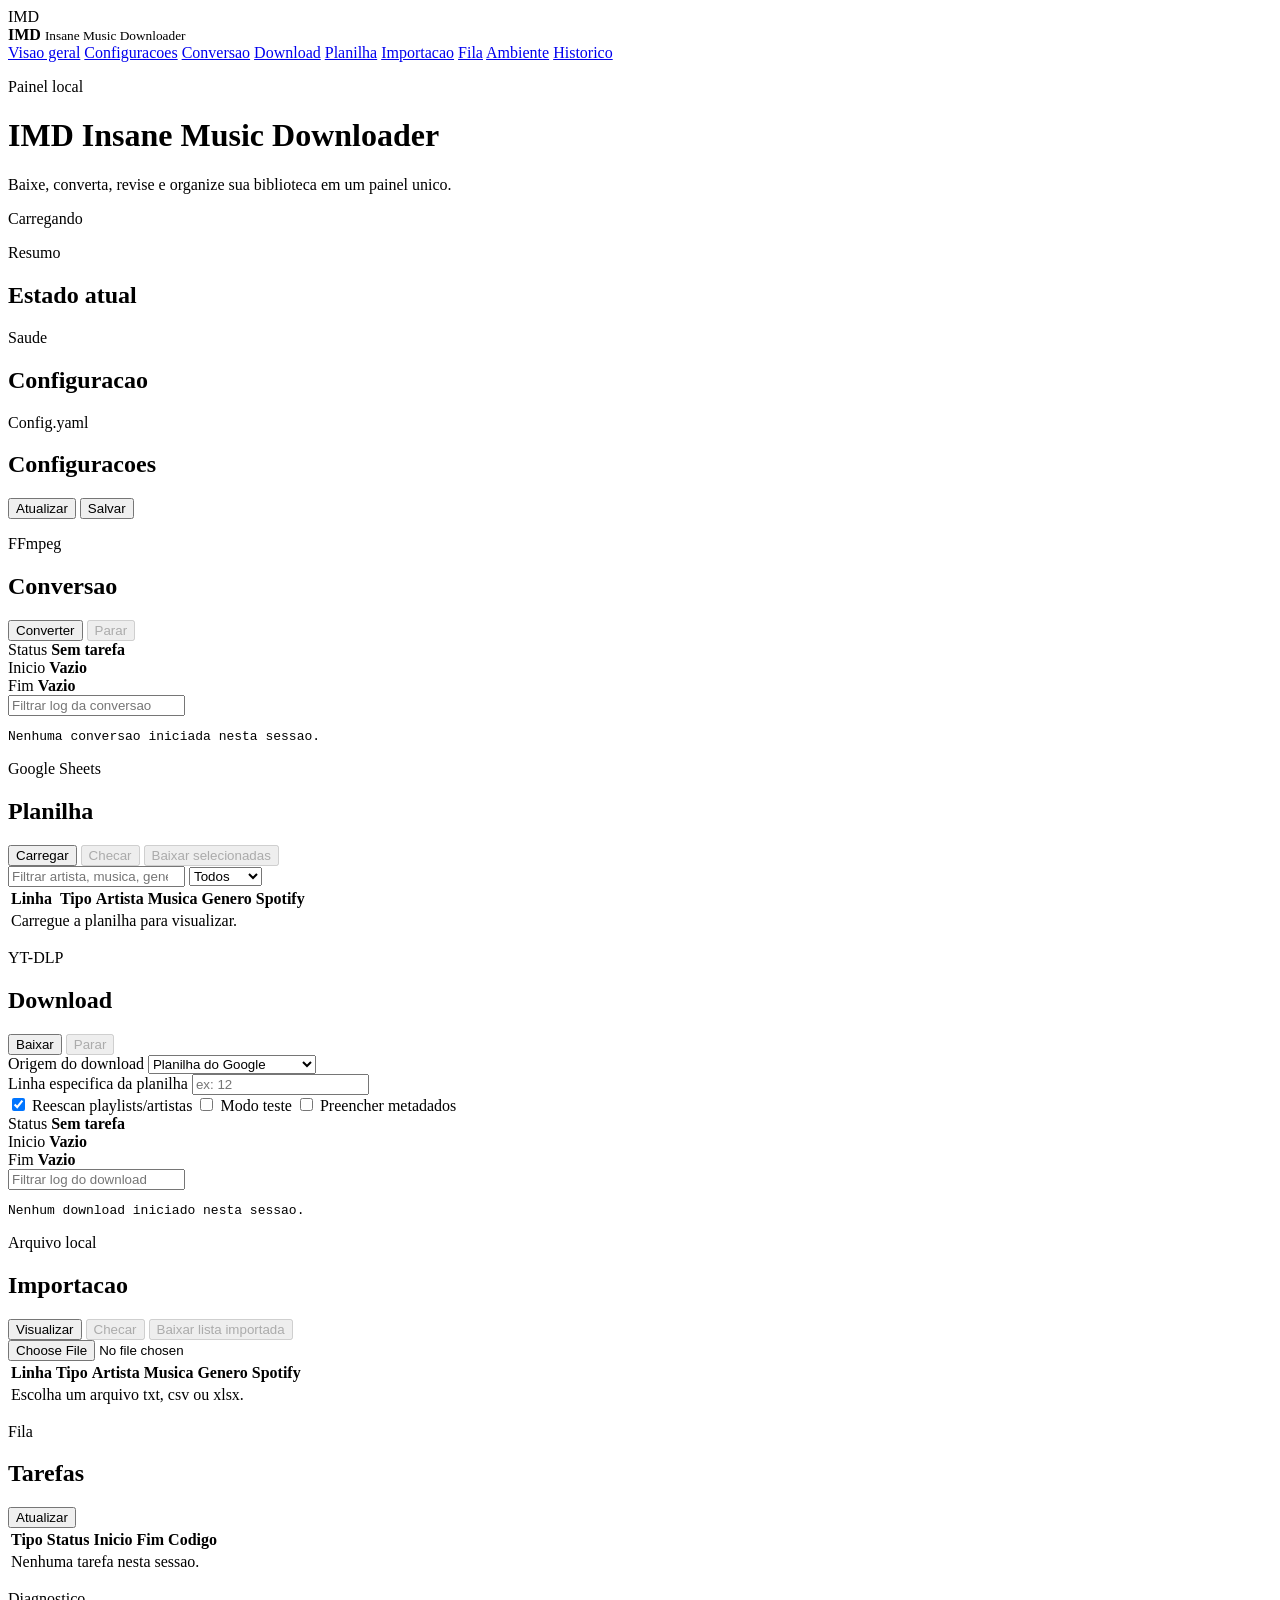
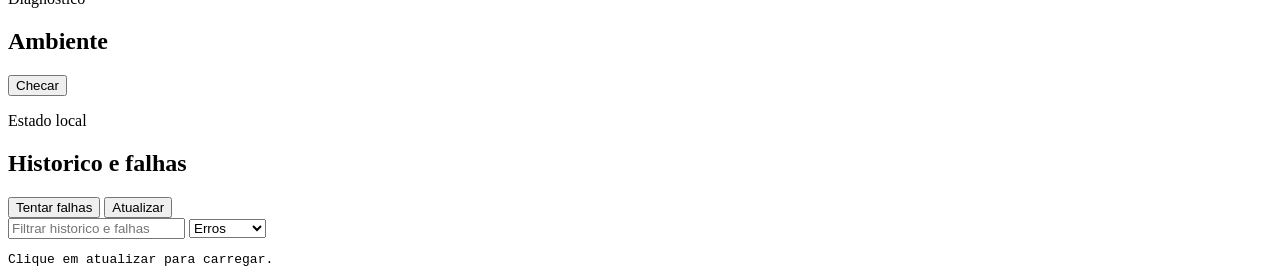
==== web/index.html @ f014e7fd "Add files via upload" ====
<!doctype html>
<html lang="pt-BR">
  <head>
    <meta charset="utf-8" />
    <meta name="viewport" content="width=device-width, initial-scale=1" />
    <title>IMD Insane Music Downloader</title>
    <link rel="stylesheet" href="/styles.css?v=20260625-source1" />
  </head>
  <body>
    <div class="app-shell">
      <aside class="sidebar">
        <div class="brand">
          <span class="brand-mark">IMD</span>
          <div>
            <strong>IMD</strong>
            <small>Insane Music Downloader</small>
          </div>
        </div>
        <nav class="nav-list" aria-label="Areas">
          <a class="active" href="#dashboard">Visao geral</a>
          <a href="#config">Configuracoes</a>
          <a href="#conversion">Conversao</a>
          <a href="#download">Download</a>
          <a href="#sheets">Planilha</a>
          <a href="#import">Importacao</a>
          <a href="#tasks">Fila</a>
          <a href="#environment">Ambiente</a>
          <a href="#history">Historico</a>
        </nav>
      </aside>

      <main class="content">
        <header class="topbar">
          <div>
            <p class="eyebrow">Painel local</p>
            <h1>IMD Insane Music Downloader</h1>
            <p class="hero-copy">Baixe, converta, revise e organize sua biblioteca em um painel unico.</p>
          </div>
          <div id="health" class="status-pill">Carregando</div>
        </header>

        <section id="dashboard" class="section-grid">
          <article class="panel summary-panel">
            <div class="panel-heading">
              <p class="eyebrow">Resumo</p>
              <h2>Estado atual</h2>
            </div>
            <div id="summary" class="metric-grid"></div>
          </article>

          <article class="panel">
            <div class="panel-heading">
              <p class="eyebrow">Saude</p>
              <h2>Configuracao</h2>
            </div>
            <ul id="validation" class="message-list"></ul>
          </article>
        </section>

        <section id="config" class="panel wide-panel">
          <div class="panel-heading split-heading">
            <div>
              <p class="eyebrow">Config.yaml</p>
              <h2>Configuracoes</h2>
            </div>
            <div class="button-row">
              <button id="reload-config" class="secondary-button" type="button">Atualizar</button>
              <button id="save-config" class="primary-button" type="button">Salvar</button>
            </div>
          </div>
          <div id="config-tabs" class="tab-row"></div>
          <div id="danger-warning" class="danger-note"></div>
          <div id="save-status" class="save-status" aria-live="polite"></div>
          <form id="config-form" class="config-form"></form>
        </section>

        <section id="conversion" class="panel wide-panel">
          <div class="panel-heading split-heading">
            <div>
              <p class="eyebrow">FFmpeg</p>
              <h2>Conversao</h2>
            </div>
            <div class="button-row">
              <button id="start-conversion" class="primary-button" type="button">Converter</button>
              <button id="cancel-conversion" class="secondary-button" type="button" disabled>Parar</button>
            </div>
          </div>
          <div class="conversion-status-grid">
            <div class="metric">
              <span>Status</span>
              <strong id="conversion-status">Sem tarefa</strong>
            </div>
            <div class="metric">
              <span>Inicio</span>
              <strong id="conversion-started">Vazio</strong>
            </div>
            <div class="metric">
              <span>Fim</span>
              <strong id="conversion-finished">Vazio</strong>
            </div>
          </div>
          <input id="conversion-log-filter" class="log-filter" type="search" placeholder="Filtrar log da conversao" />
          <pre id="conversion-log" class="task-log">Nenhuma conversao iniciada nesta sessao.</pre>
        </section>

        <section id="sheets" class="panel wide-panel">
          <div class="panel-heading split-heading">
            <div>
              <p class="eyebrow">Google Sheets</p>
              <h2>Planilha</h2>
            </div>
            <div class="button-row">
              <button id="load-sheet" class="primary-button" type="button">Carregar</button>
              <button id="validate-sheet" class="secondary-button" type="button" disabled>Checar</button>
              <button id="download-selected-sheet" class="secondary-button" type="button" disabled>Baixar selecionadas</button>
            </div>
          </div>
          <div class="sheet-toolbar">
            <input id="sheet-search" type="search" placeholder="Filtrar artista, musica, genero ou link" />
            <select id="sheet-type-filter">
              <option value="all">Todos</option>
              <option value="playlist">Playlists</option>
              <option value="artist">Artistas</option>
              <option value="manual">Manuais</option>
              <option value="empty">Vazios</option>
            </select>
          </div>
          <div id="sheet-status" class="save-status"></div>
          <div id="sheet-issues" class="issue-list"></div>
          <div id="sheet-summary" class="metric-grid compact-metrics"></div>
          <div class="table-wrap">
            <table class="sheet-table">
              <thead>
                <tr>
                  <th>Linha</th>
                  <th></th>
                  <th>Tipo</th>
                  <th>Artista</th>
                  <th>Musica</th>
                  <th>Genero</th>
                  <th>Spotify</th>
                </tr>
              </thead>
              <tbody id="sheet-rows">
                <tr>
                  <td colspan="7">Carregue a planilha para visualizar.</td>
                </tr>
              </tbody>
            </table>
          </div>
        </section>

        <section id="download" class="panel wide-panel">
          <div class="panel-heading split-heading">
            <div>
              <p class="eyebrow">YT-DLP</p>
              <h2>Download</h2>
            </div>
            <div class="button-row">
              <button id="start-download" class="primary-button" type="button">Baixar</button>
              <button id="cancel-download" class="secondary-button" type="button" disabled>Parar</button>
            </div>
          </div>
          <div class="download-source-grid">
            <label class="download-source-select">
              <span>Origem do download</span>
              <select id="download-source">
                <option value="google_sheet">Planilha do Google</option>
                <option value="import_file">Importar arquivo</option>
                <option value="youtube_search">Procurar no YouTube</option>
                <option value="spotify_search">Procurar no Spotify</option>
                <option value="spotify_playlist">Playlist/artista do Spotify</option>
              </select>
            </label>
            <div class="source-panel" data-download-source-panel="google_sheet">
              <label>
                <span>Linha especifica da planilha</span>
                <input id="download-only-row" type="number" min="1" placeholder="ex: 12" />
              </label>
            </div>
            <div class="source-panel" data-download-source-panel="import_file" hidden>
              <p class="source-help">Use a area Importacao para escolher e visualizar o arquivo antes de baixar.</p>
            </div>
            <div class="source-panel manual-source-panel" data-download-source-panel="youtube_search" hidden>
              <label>
                <span>Artista</span>
                <input id="download-youtube-artist" type="text" placeholder="ex: Blazy" />
              </label>
              <label>
                <span>Musica</span>
                <input id="download-youtube-title" type="text" placeholder="ex: Interlude" />
              </label>
              <label>
                <span>Genero</span>
                <input id="download-youtube-genre" type="text" placeholder="opcional" />
              </label>
            </div>
            <div class="source-panel manual-source-panel" data-download-source-panel="spotify_search" hidden>
              <label>
                <span>Artista no Spotify</span>
                <input id="download-spotify-artist" type="text" placeholder="ex: Oxyflux" />
              </label>
              <label>
                <span>Musica no Spotify</span>
                <input id="download-spotify-title" type="text" placeholder="ex: Metanoia" />
              </label>
              <label>
                <span>Genero</span>
                <input id="download-spotify-genre" type="text" placeholder="opcional" />
              </label>
            </div>
            <div class="source-panel" data-download-source-panel="spotify_playlist" hidden>
              <label>
                <span>Link da playlist ou artista</span>
                <input id="download-spotify-url" type="url" placeholder="https://open.spotify.com/playlist/..." />
              </label>
              <label>
                <span>Genero</span>
                <input id="download-spotify-url-genre" type="text" placeholder="opcional" />
              </label>
            </div>
          </div>
          <div class="download-options">
            <label class="option-check">
              <input id="download-reescan" type="checkbox" checked />
              <span>Reescan playlists/artistas</span>
            </label>
            <label class="option-check">
              <input id="download-dry-run" type="checkbox" />
              <span>Modo teste</span>
            </label>
            <label class="option-check">
              <input id="download-tagmusic" type="checkbox" />
              <span>Preencher metadados</span>
            </label>
          </div>
          <div class="conversion-status-grid">
            <div class="metric">
              <span>Status</span>
              <strong id="download-status">Sem tarefa</strong>
            </div>
            <div class="metric">
              <span>Inicio</span>
              <strong id="download-started">Vazio</strong>
            </div>
            <div class="metric">
              <span>Fim</span>
              <strong id="download-finished">Vazio</strong>
            </div>
          </div>
          <div id="download-progress" class="progress-line"></div>
            <input id="download-log-filter" class="log-filter" type="search" placeholder="Filtrar log do download" />
          <pre id="download-log" class="task-log">Nenhum download iniciado nesta sessao.</pre>
        </section>

        <section id="import" class="panel wide-panel">
          <div class="panel-heading split-heading">
            <div>
              <p class="eyebrow">Arquivo local</p>
              <h2>Importacao</h2>
            </div>
            <div class="button-row">
              <button id="preview-import" class="primary-button" type="button">Visualizar</button>
              <button id="validate-import" class="secondary-button" type="button" disabled>Checar</button>
              <button id="download-import" class="secondary-button" type="button" disabled>Baixar lista importada</button>
            </div>
          </div>
          <div class="import-controls">
            <input id="import-file" type="file" accept=".txt,.csv,.xlsx" />
          </div>
          <div id="import-status" class="save-status"></div>
          <div id="import-issues" class="issue-list"></div>
          <div id="import-summary" class="metric-grid compact-metrics"></div>
          <div class="table-wrap">
            <table class="sheet-table">
              <thead>
                <tr>
                  <th>Linha</th>
                  <th>Tipo</th>
                  <th>Artista</th>
                  <th>Musica</th>
                  <th>Genero</th>
                  <th>Spotify</th>
                </tr>
              </thead>
              <tbody id="import-rows">
                <tr>
                  <td colspan="6">Escolha um arquivo txt, csv ou xlsx.</td>
                </tr>
              </tbody>
            </table>
          </div>
        </section>

        <section id="tasks" class="panel wide-panel">
          <div class="panel-heading split-heading">
            <div>
              <p class="eyebrow">Fila</p>
              <h2>Tarefas</h2>
            </div>
            <div class="button-row">
              <button id="refresh-tasks" class="secondary-button" type="button">Atualizar</button>
            </div>
          </div>
          <div class="table-wrap">
            <table class="sheet-table">
              <thead>
                <tr>
                  <th>Tipo</th>
                  <th>Status</th>
                  <th>Inicio</th>
                  <th>Fim</th>
                  <th>Codigo</th>
                </tr>
              </thead>
              <tbody id="task-rows">
                <tr><td colspan="5">Nenhuma tarefa nesta sessao.</td></tr>
              </tbody>
            </table>
          </div>
        </section>

        <section id="environment" class="panel wide-panel">
          <div class="panel-heading split-heading">
            <div>
              <p class="eyebrow">Diagnostico</p>
              <h2>Ambiente</h2>
            </div>
            <div class="button-row">
              <button id="check-environment" class="secondary-button" type="button">Checar</button>
            </div>
          </div>
          <div id="environment-grid" class="env-grid"></div>
        </section>

        <section id="history" class="panel wide-panel">
          <div class="panel-heading split-heading">
            <div>
              <p class="eyebrow">Estado local</p>
              <h2>Historico e falhas</h2>
            </div>
            <div class="button-row">
              <button id="retry-failures" class="primary-button" type="button">Tentar falhas</button>
              <button id="refresh-history" class="secondary-button" type="button">Atualizar</button>
            </div>
          </div>
          <div id="history-summary" class="metric-grid compact-metrics"></div>
          <div class="sheet-toolbar">
            <input id="history-search" type="search" placeholder="Filtrar historico e falhas" />
            <select id="history-file-filter">
              <option value="erros">Erros</option>
              <option value="baixados">Baixados</option>
              <option value="tracks">Tracks</option>
              <option value="spotify">Spotify</option>
              <option value="files">Arquivos</option>
            </select>
          </div>
          <pre id="history-log" class="task-log">Clique em atualizar para carregar.</pre>
        </section>
      </main>
    </div>

    <script src="/app.js?v=20260625-source1"></script>
  </body>
</html>
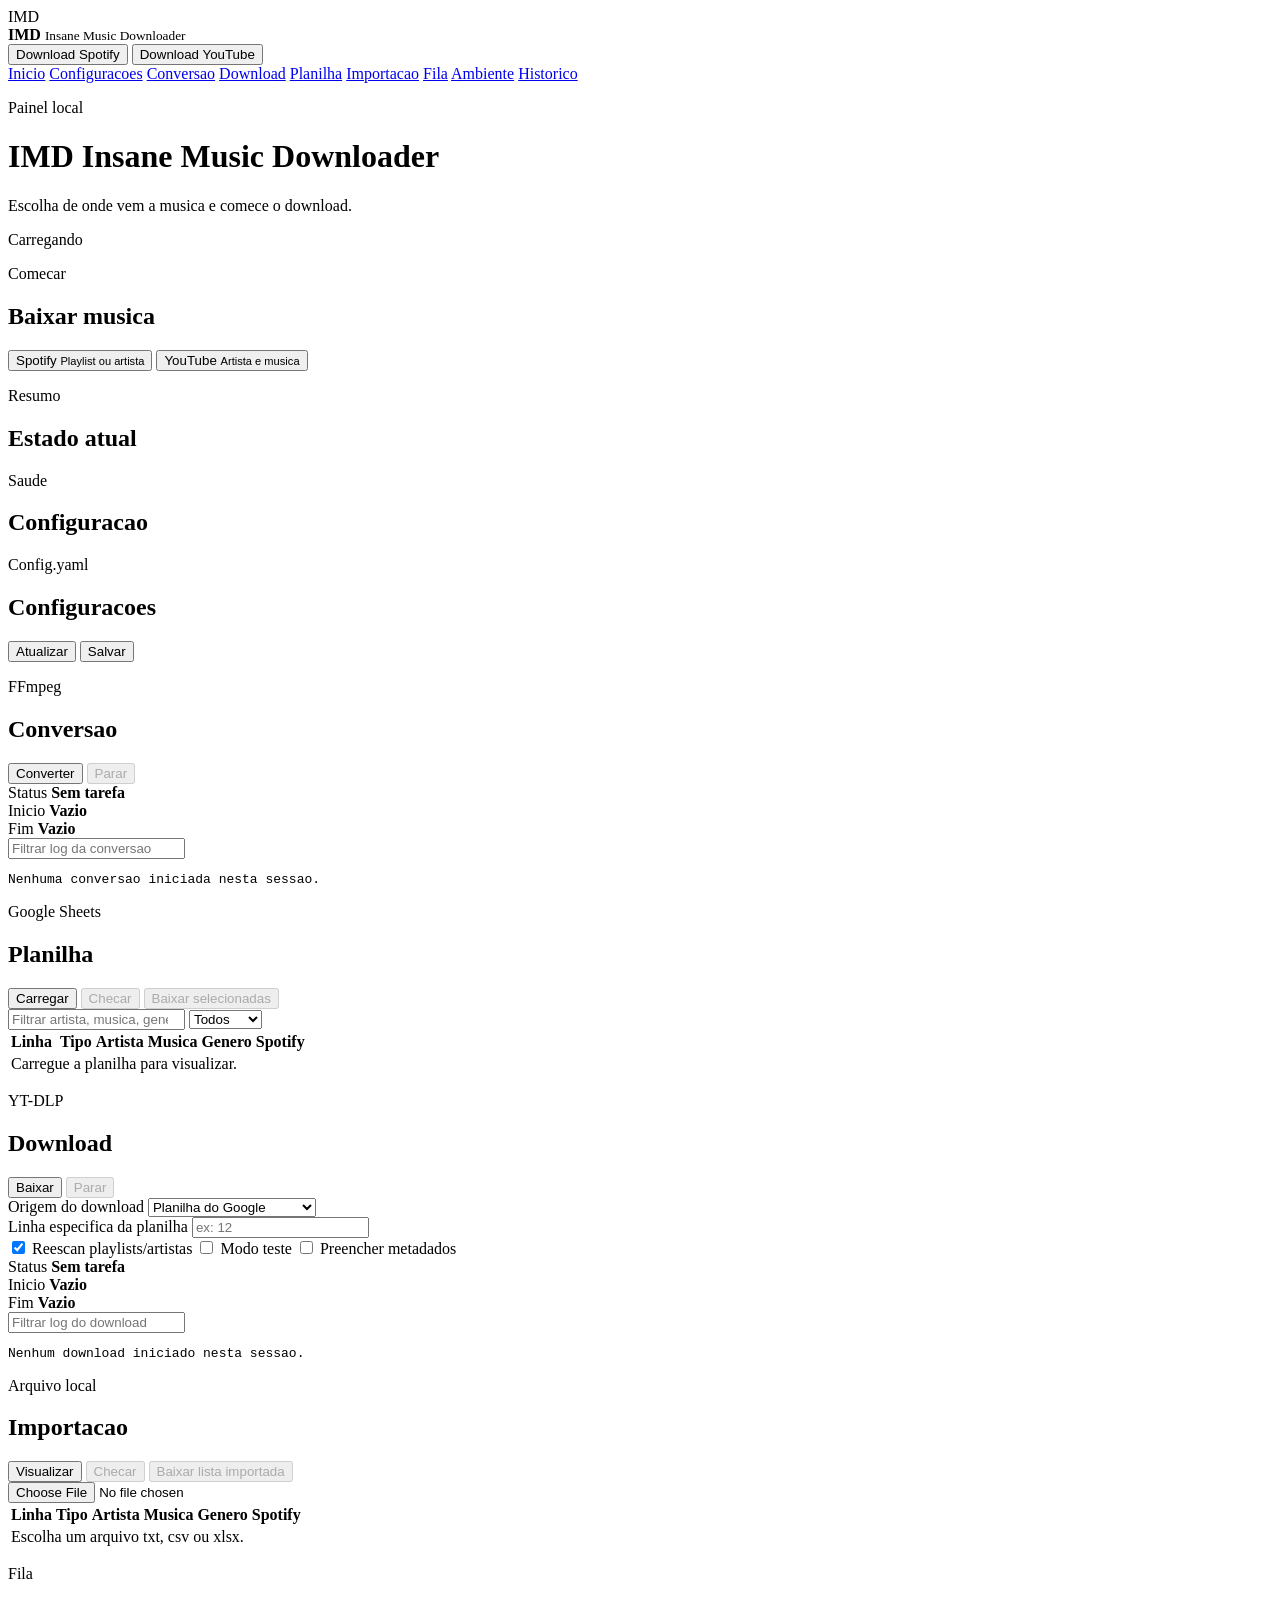
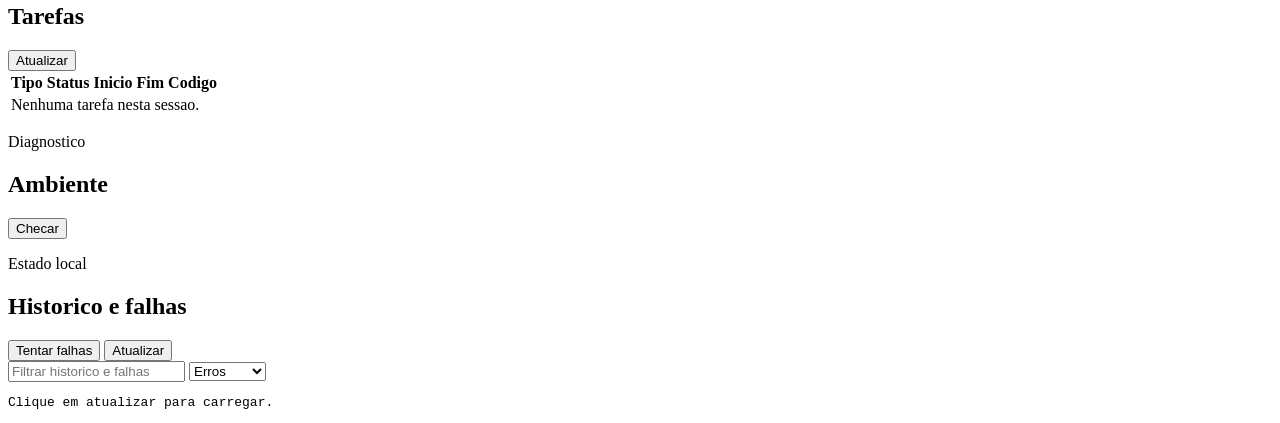
==== commit fa02b97a: "Add files via upload" ====
--- a/web/index.html
+++ b/web/index.html
@@ -16,8 +16,12 @@
             <small>Insane Music Downloader</small>
           </div>
         </div>
+        <div class="sidebar-actions" aria-label="Downloads rapidos">
+          <button class="sidebar-action spotify-action" type="button" data-download-shortcut="spotify_playlist">Download Spotify</button>
+          <button class="sidebar-action youtube-action" type="button" data-download-shortcut="youtube_search">Download YouTube</button>
+        </div>
         <nav class="nav-list" aria-label="Areas">
-          <a class="active" href="#dashboard">Visao geral</a>
+          <a class="active" href="#dashboard">Inicio</a>
           <a href="#config">Configuracoes</a>
           <a href="#conversion">Conversao</a>
           <a href="#download">Download</a>
@@ -34,13 +38,30 @@
           <div>
             <p class="eyebrow">Painel local</p>
             <h1>IMD Insane Music Downloader</h1>
-            <p class="hero-copy">Baixe, converta, revise e organize sua biblioteca em um painel unico.</p>
+            <p class="hero-copy">Escolha de onde vem a musica e comece o download.</p>
           </div>
           <div id="health" class="status-pill">Carregando</div>
         </header>
 
-        <section id="dashboard" class="section-grid">
-          <article class="panel summary-panel">
+        <section id="dashboard" class="home-section">
+          <article class="panel start-panel">
+            <div class="panel-heading">
+              <p class="eyebrow">Comecar</p>
+              <h2>Baixar musica</h2>
+            </div>
+            <div class="start-actions">
+              <button class="start-action spotify-action" type="button" data-download-shortcut="spotify_playlist">
+                <span>Spotify</span>
+                <small>Playlist ou artista</small>
+              </button>
+              <button class="start-action youtube-action" type="button" data-download-shortcut="youtube_search">
+                <span>YouTube</span>
+                <small>Artista e musica</small>
+              </button>
+            </div>
+          </article>
+
+          <article class="panel status-panel">
             <div class="panel-heading">
               <p class="eyebrow">Resumo</p>
               <h2>Estado atual</h2>
@@ -48,7 +69,7 @@
             <div id="summary" class="metric-grid"></div>
           </article>
 
-          <article class="panel">
+          <article class="panel status-panel">
             <div class="panel-heading">
               <p class="eyebrow">Saude</p>
               <h2>Configuracao</h2>
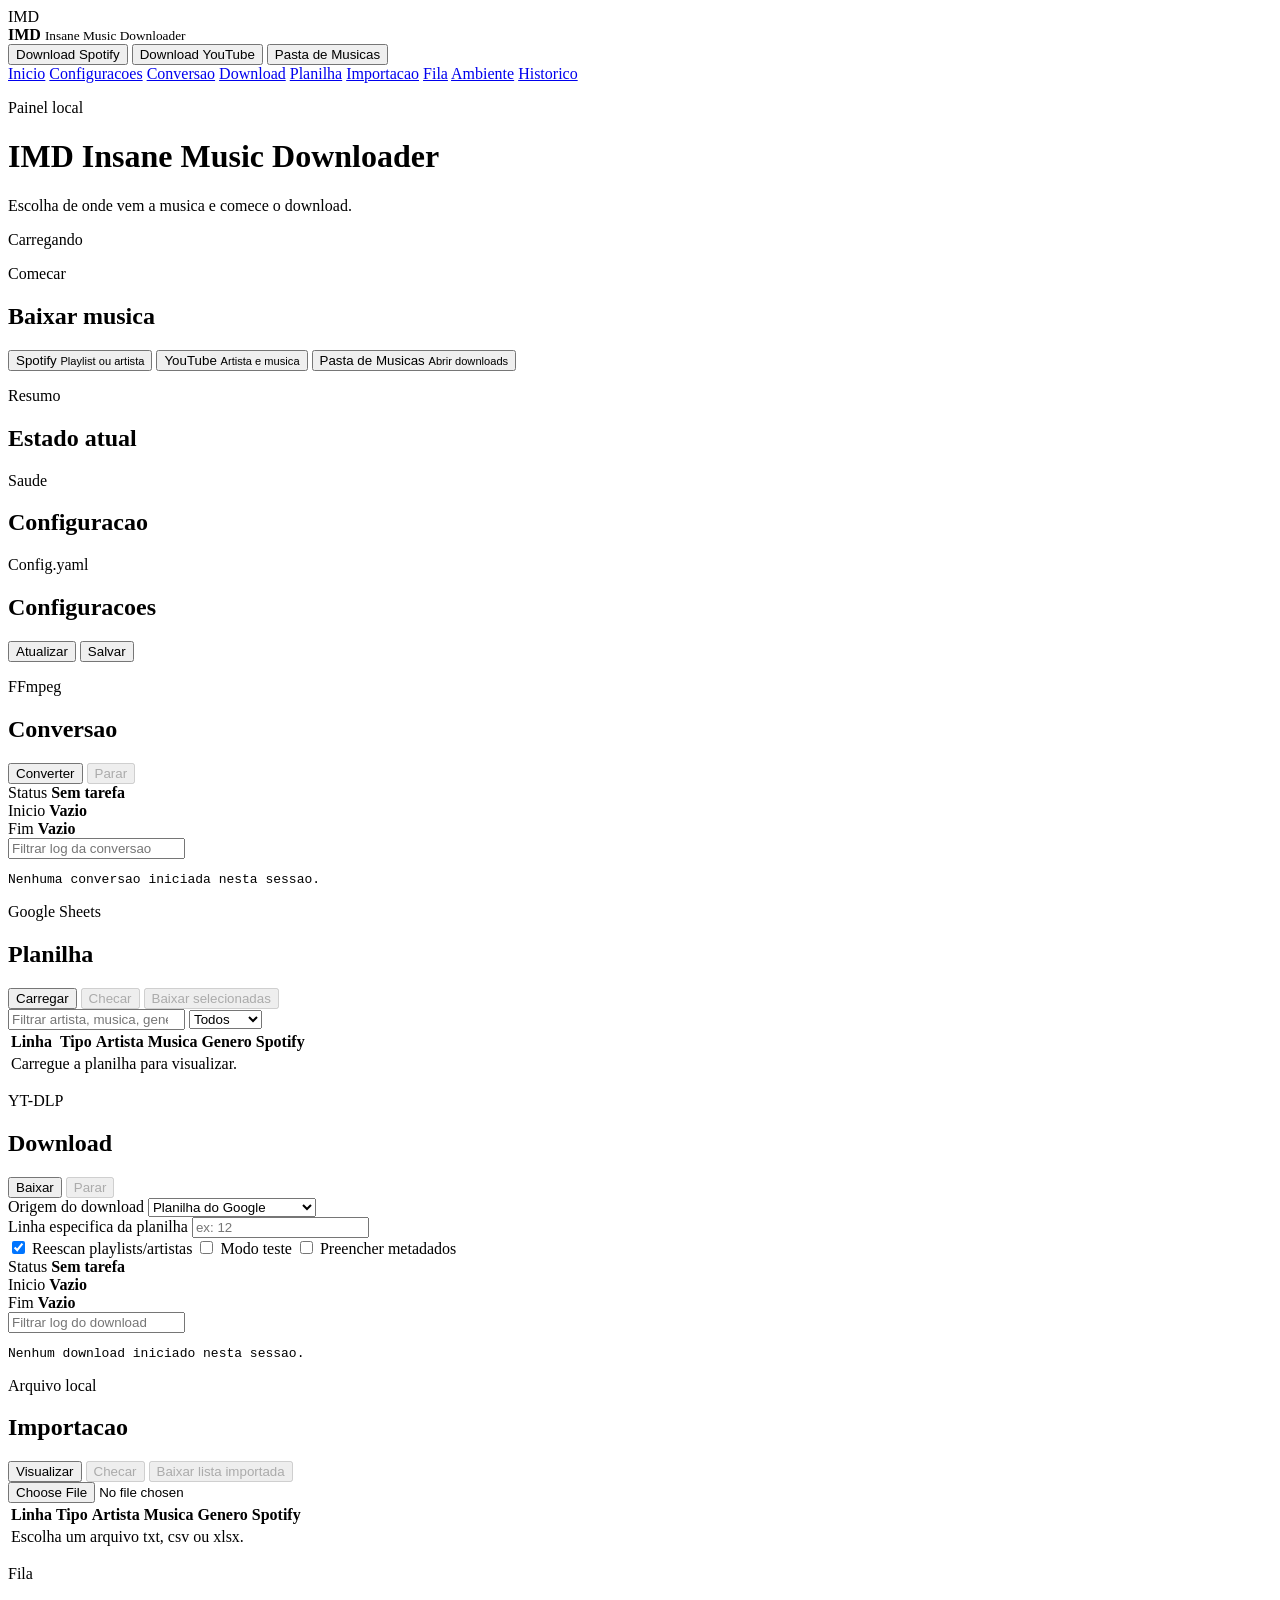
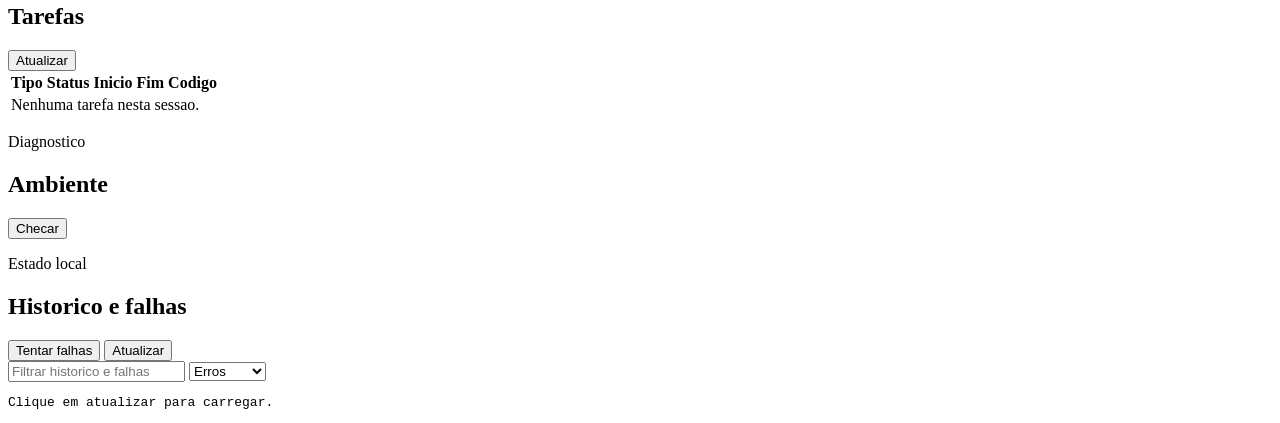
==== commit 67500fd4: "Fix Spotify SSL and improve desktop shortcuts" ====
--- a/web/index.html
+++ b/web/index.html
@@ -4,7 +4,7 @@
     <meta charset="utf-8" />
     <meta name="viewport" content="width=device-width, initial-scale=1" />
     <title>IMD Insane Music Downloader</title>
-    <link rel="stylesheet" href="/styles.css?v=20260625-source1" />
+    <link rel="stylesheet" href="/styles.css?v=20260722-music-folder1" />
   </head>
   <body>
     <div class="app-shell">
@@ -19,6 +19,7 @@
         <div class="sidebar-actions" aria-label="Downloads rapidos">
           <button class="sidebar-action spotify-action" type="button" data-download-shortcut="spotify_playlist">Download Spotify</button>
           <button class="sidebar-action youtube-action" type="button" data-download-shortcut="youtube_search">Download YouTube</button>
+          <button class="sidebar-action folder-action" type="button" data-open-music-folder>Pasta de Musicas</button>
         </div>
         <nav class="nav-list" aria-label="Areas">
           <a class="active" href="#dashboard">Inicio</a>
@@ -58,6 +59,10 @@
                 <span>YouTube</span>
                 <small>Artista e musica</small>
               </button>
+              <button class="start-action folder-action" type="button" data-open-music-folder>
+                <span>Pasta de Musicas</span>
+                <small>Abrir downloads</small>
+              </button>
             </div>
           </article>
 
@@ -239,6 +244,9 @@
                 <span>Genero</span>
                 <input id="download-spotify-url-genre" type="text" placeholder="opcional" />
               </label>
+              <div class="source-actions">
+                <button id="test-spotify-link" class="secondary-button" type="button">Testar link</button>
+              </div>
             </div>
           </div>
           <div class="download-options">
@@ -381,6 +389,6 @@
       </main>
     </div>
 
-    <script src="/app.js?v=20260625-source1"></script>
+    <script src="/app.js?v=20260722-music-folder1"></script>
   </body>
 </html>
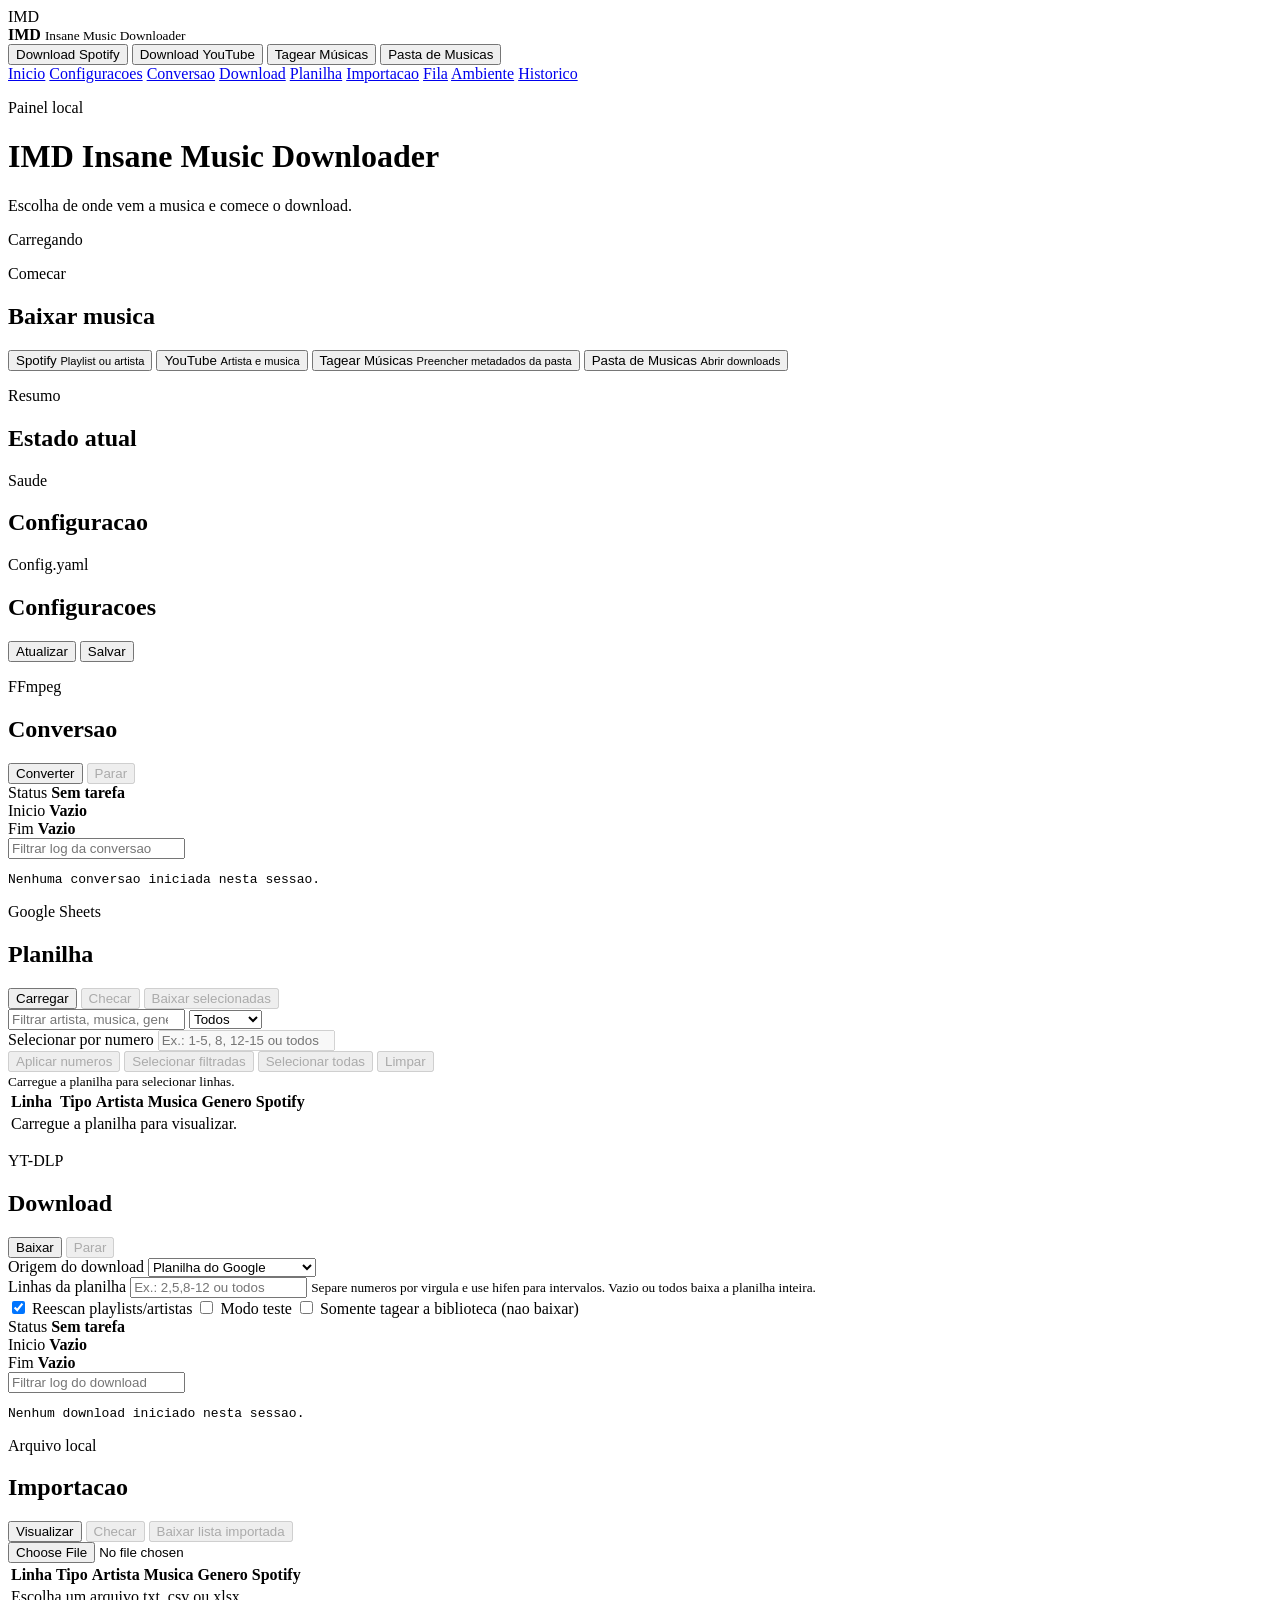
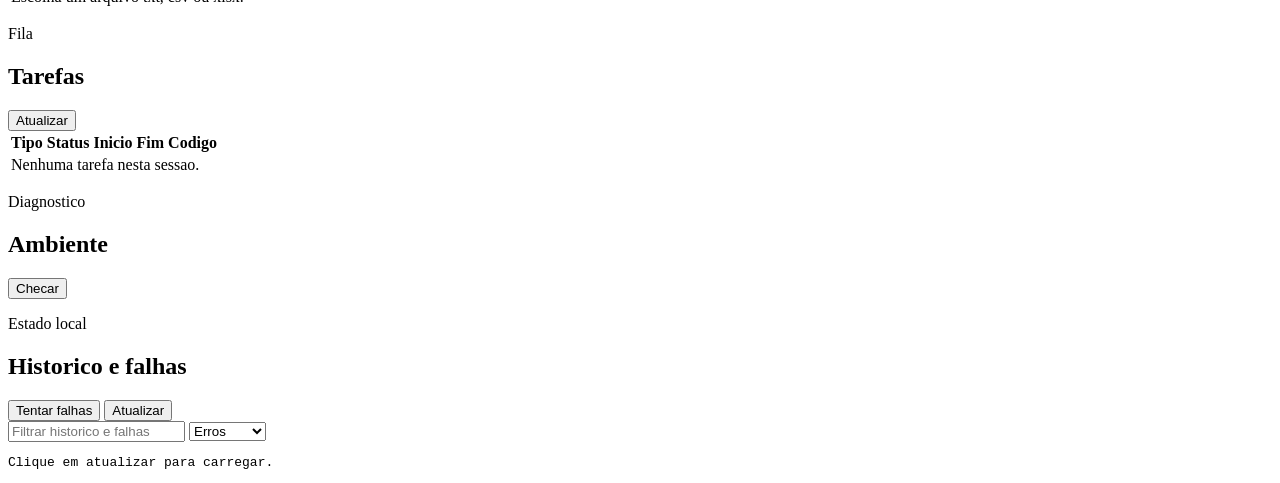
==== commit 04d55cbe: "feat: add tagging shortcut and flexible row selection" ====
--- a/web/index.html
+++ b/web/index.html
@@ -4,7 +4,7 @@
     <meta charset="utf-8" />
     <meta name="viewport" content="width=device-width, initial-scale=1" />
     <title>IMD Insane Music Downloader</title>
-    <link rel="stylesheet" href="/styles.css?v=20260722-music-folder1" />
+    <link rel="stylesheet" href="/styles.css?v=20260812-row-selection1" />
   </head>
   <body>
     <div class="app-shell">
@@ -19,6 +19,7 @@
         <div class="sidebar-actions" aria-label="Downloads rapidos">
           <button class="sidebar-action spotify-action" type="button" data-download-shortcut="spotify_playlist">Download Spotify</button>
           <button class="sidebar-action youtube-action" type="button" data-download-shortcut="youtube_search">Download YouTube</button>
+          <button class="sidebar-action tag-action" type="button" data-tag-music>Tagear Músicas</button>
           <button class="sidebar-action folder-action" type="button" data-open-music-folder>Pasta de Musicas</button>
         </div>
         <nav class="nav-list" aria-label="Areas">
@@ -59,6 +60,10 @@
                 <span>YouTube</span>
                 <small>Artista e musica</small>
               </button>
+              <button class="start-action tag-action" type="button" data-tag-music>
+                <span>Tagear Músicas</span>
+                <small>Preencher metadados da pasta</small>
+              </button>
               <button class="start-action folder-action" type="button" data-open-music-folder>
                 <span>Pasta de Musicas</span>
                 <small>Abrir downloads</small>
@@ -150,6 +155,19 @@
               <option value="manual">Manuais</option>
               <option value="empty">Vazios</option>
             </select>
+          </div>
+          <div class="sheet-selection-controls">
+            <label class="sheet-selection-input">
+              <span>Selecionar por numero</span>
+              <input id="sheet-row-selection" type="text" placeholder="Ex.: 1-5, 8, 12-15 ou todos" disabled />
+            </label>
+            <div class="sheet-selection-buttons">
+              <button id="apply-sheet-selection" class="secondary-button" type="button" disabled>Aplicar numeros</button>
+              <button id="select-visible-sheet" class="secondary-button" type="button" disabled>Selecionar filtradas</button>
+              <button id="select-all-sheet" class="secondary-button" type="button" disabled>Selecionar todas</button>
+              <button id="clear-sheet-selection" class="secondary-button" type="button" disabled>Limpar</button>
+            </div>
+            <small id="sheet-selection-help">Carregue a planilha para selecionar linhas.</small>
           </div>
           <div id="sheet-status" class="save-status"></div>
           <div id="sheet-issues" class="issue-list"></div>
@@ -200,8 +218,9 @@
             </label>
             <div class="source-panel" data-download-source-panel="google_sheet">
               <label>
-                <span>Linha especifica da planilha</span>
-                <input id="download-only-row" type="number" min="1" placeholder="ex: 12" />
+                <span>Linhas da planilha</span>
+                <input id="download-only-row" type="text" placeholder="Ex.: 2,5,8-12 ou todos" />
+                <small>Separe numeros por virgula e use hifen para intervalos. Vazio ou todos baixa a planilha inteira.</small>
               </label>
             </div>
             <div class="source-panel" data-download-source-panel="import_file" hidden>
@@ -260,7 +279,7 @@
             </label>
             <label class="option-check">
               <input id="download-tagmusic" type="checkbox" />
-              <span>Preencher metadados</span>
+              <span>Somente tagear a biblioteca (nao baixar)</span>
             </label>
           </div>
           <div class="conversion-status-grid">
@@ -389,6 +408,6 @@
       </main>
     </div>
 
-    <script src="/app.js?v=20260722-music-folder1"></script>
+    <script src="/app.js?v=20260812-row-selection1"></script>
   </body>
 </html>
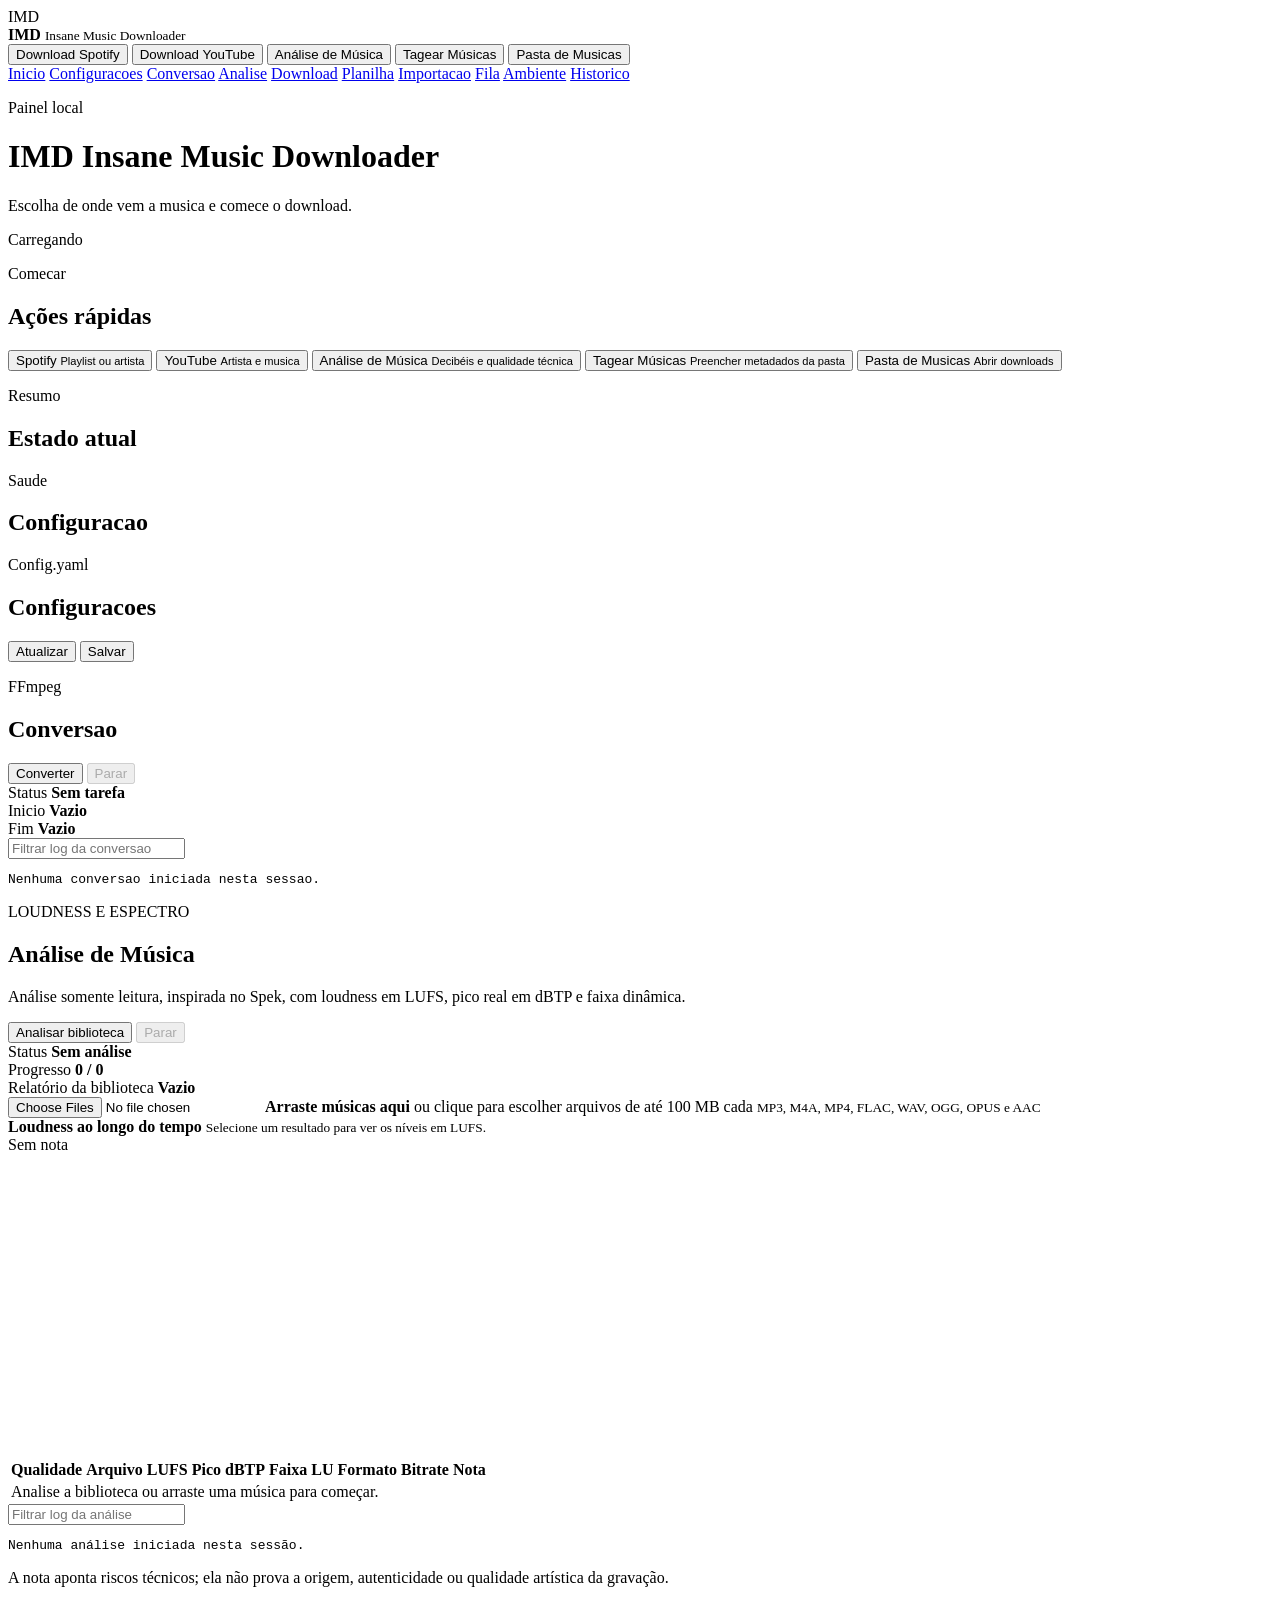
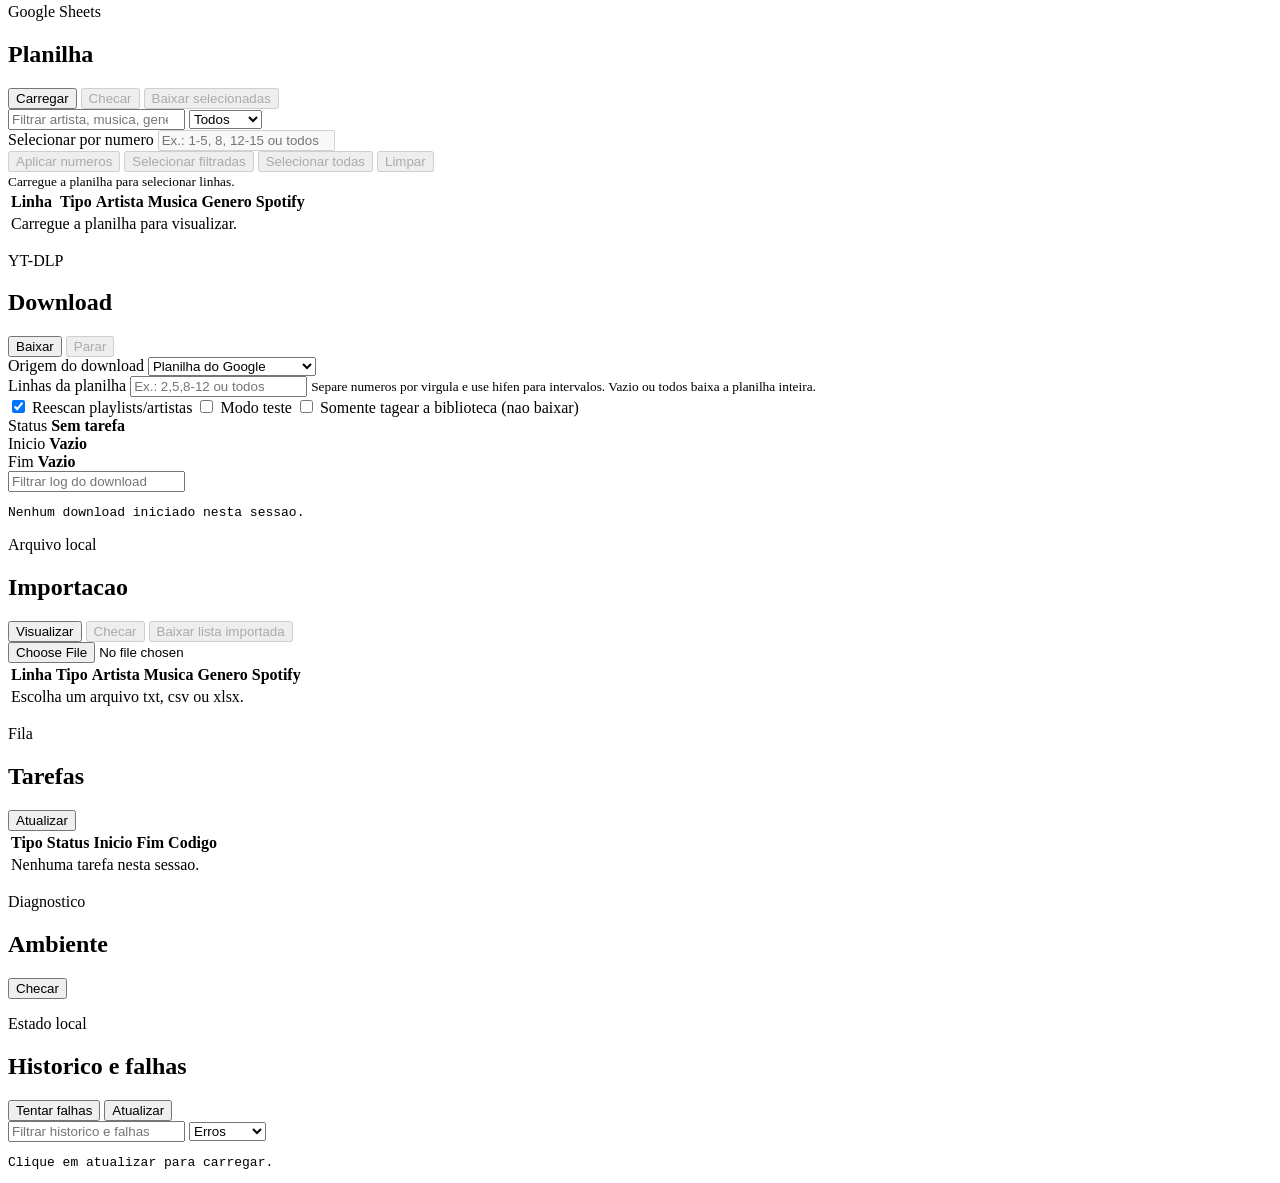
==== commit 3faae710: "feat: add music quality analysis" ====
--- a/web/index.html
+++ b/web/index.html
@@ -4,7 +4,7 @@
     <meta charset="utf-8" />
     <meta name="viewport" content="width=device-width, initial-scale=1" />
     <title>IMD Insane Music Downloader</title>
-    <link rel="stylesheet" href="/styles.css?v=20260812-row-selection1" />
+    <link rel="stylesheet" href="/styles.css?v=20260812-audio-analysis1" />
   </head>
   <body>
     <div class="app-shell">
@@ -16,9 +16,10 @@
             <small>Insane Music Downloader</small>
           </div>
         </div>
-        <div class="sidebar-actions" aria-label="Downloads rapidos">
+        <div class="sidebar-actions" aria-label="Ações rápidas">
           <button class="sidebar-action spotify-action" type="button" data-download-shortcut="spotify_playlist">Download Spotify</button>
           <button class="sidebar-action youtube-action" type="button" data-download-shortcut="youtube_search">Download YouTube</button>
+          <button class="sidebar-action analysis-action" type="button" data-open-analysis>Análise de Música</button>
           <button class="sidebar-action tag-action" type="button" data-tag-music>Tagear Músicas</button>
           <button class="sidebar-action folder-action" type="button" data-open-music-folder>Pasta de Musicas</button>
         </div>
@@ -26,6 +27,7 @@
           <a class="active" href="#dashboard">Inicio</a>
           <a href="#config">Configuracoes</a>
           <a href="#conversion">Conversao</a>
+          <a href="#analysis">Analise</a>
           <a href="#download">Download</a>
           <a href="#sheets">Planilha</a>
           <a href="#import">Importacao</a>
@@ -49,7 +51,7 @@
           <article class="panel start-panel">
             <div class="panel-heading">
               <p class="eyebrow">Comecar</p>
-              <h2>Baixar musica</h2>
+              <h2>Ações rápidas</h2>
             </div>
             <div class="start-actions">
               <button class="start-action spotify-action" type="button" data-download-shortcut="spotify_playlist">
@@ -60,6 +62,10 @@
                 <span>YouTube</span>
                 <small>Artista e musica</small>
               </button>
+              <button class="start-action analysis-action" type="button" data-open-analysis>
+                <span>Análise de Música</span>
+                <small>Decibéis e qualidade técnica</small>
+              </button>
               <button class="start-action tag-action" type="button" data-tag-music>
                 <span>Tagear Músicas</span>
                 <small>Preencher metadados da pasta</small>
@@ -132,6 +138,77 @@
           </div>
           <input id="conversion-log-filter" class="log-filter" type="search" placeholder="Filtrar log da conversao" />
           <pre id="conversion-log" class="task-log">Nenhuma conversao iniciada nesta sessao.</pre>
+        </section>
+
+        <section id="analysis" class="panel wide-panel">
+          <div class="panel-heading split-heading">
+            <div>
+              <p class="eyebrow">LOUDNESS E ESPECTRO</p>
+              <h2>Análise de Música</h2>
+              <p class="section-copy">Análise somente leitura, inspirada no Spek, com loudness em LUFS, pico real em dBTP e faixa dinâmica.</p>
+            </div>
+            <div class="button-row">
+              <button id="start-library-analysis" class="primary-button" type="button">Analisar biblioteca</button>
+              <button id="cancel-analysis" class="secondary-button" type="button" disabled>Parar</button>
+            </div>
+          </div>
+          <div class="conversion-status-grid">
+            <div class="metric">
+              <span>Status</span>
+              <strong id="analysis-status">Sem análise</strong>
+            </div>
+            <div class="metric">
+              <span>Progresso</span>
+              <strong id="analysis-progress">0 / 0</strong>
+            </div>
+            <div class="metric">
+              <span>Relatório da biblioteca</span>
+              <strong id="analysis-generated">Vazio</strong>
+            </div>
+          </div>
+          <div id="analysis-summary" class="metric-grid compact-metrics"></div>
+          <div class="analysis-workspace">
+            <label id="analysis-drop-zone" class="analysis-drop-zone" tabindex="0">
+              <input id="analysis-file" type="file" accept=".mp3,.m4a,.mp4,.flac,.wav,.ogg,.opus,.aac,audio/*" multiple />
+              <strong>Arraste músicas aqui</strong>
+              <span>ou clique para escolher arquivos de até 100 MB cada</span>
+              <small>MP3, M4A, MP4, FLAC, WAV, OGG, OPUS e AAC</small>
+            </label>
+            <div class="analysis-visual">
+              <div class="analysis-visual-heading">
+                <div>
+                  <strong id="analysis-chart-title">Loudness ao longo do tempo</strong>
+                  <small id="analysis-chart-subtitle">Selecione um resultado para ver os níveis em LUFS.</small>
+                </div>
+                <span id="analysis-chart-rating" class="quality-badge">Sem nota</span>
+              </div>
+              <canvas id="analysis-chart" width="960" height="300" aria-label="Gráfico de loudness da música"></canvas>
+            </div>
+          </div>
+          <div id="analysis-message" class="save-status" aria-live="polite"></div>
+          <div id="analysis-detail" class="analysis-detail"></div>
+          <div class="table-wrap">
+            <table class="sheet-table analysis-table">
+              <thead>
+                <tr>
+                  <th>Qualidade</th>
+                  <th>Arquivo</th>
+                  <th>LUFS</th>
+                  <th>Pico dBTP</th>
+                  <th>Faixa LU</th>
+                  <th>Formato</th>
+                  <th>Bitrate</th>
+                  <th>Nota</th>
+                </tr>
+              </thead>
+              <tbody id="analysis-results">
+                <tr><td colspan="8">Analise a biblioteca ou arraste uma música para começar.</td></tr>
+              </tbody>
+            </table>
+          </div>
+          <input id="analysis-log-filter" class="log-filter" type="search" placeholder="Filtrar log da análise" />
+          <pre id="analysis-log" class="task-log analysis-log">Nenhuma análise iniciada nesta sessão.</pre>
+          <p class="analysis-disclaimer">A nota aponta riscos técnicos; ela não prova a origem, autenticidade ou qualidade artística da gravação.</p>
         </section>
 
         <section id="sheets" class="panel wide-panel">
@@ -408,6 +485,6 @@
       </main>
     </div>
 
-    <script src="/app.js?v=20260812-row-selection1"></script>
+    <script src="/app.js?v=20260812-audio-analysis1"></script>
   </body>
 </html>
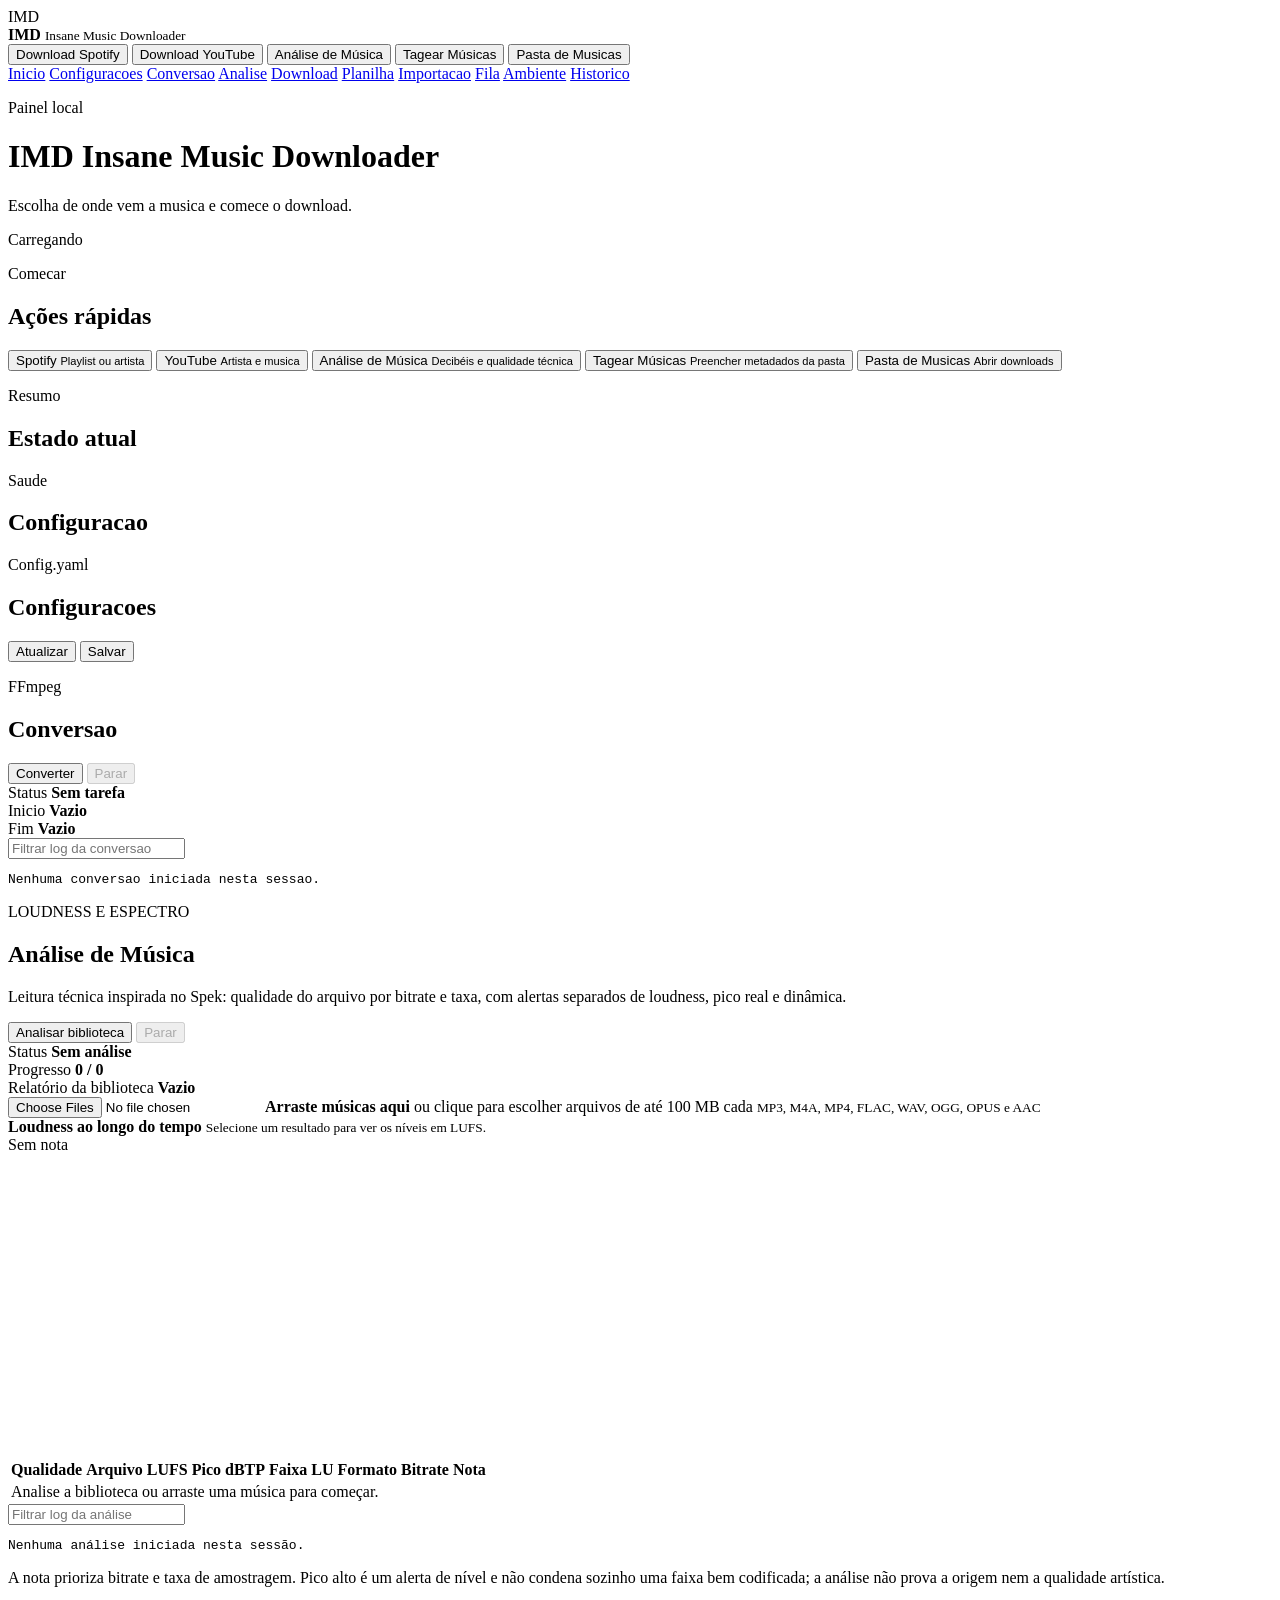
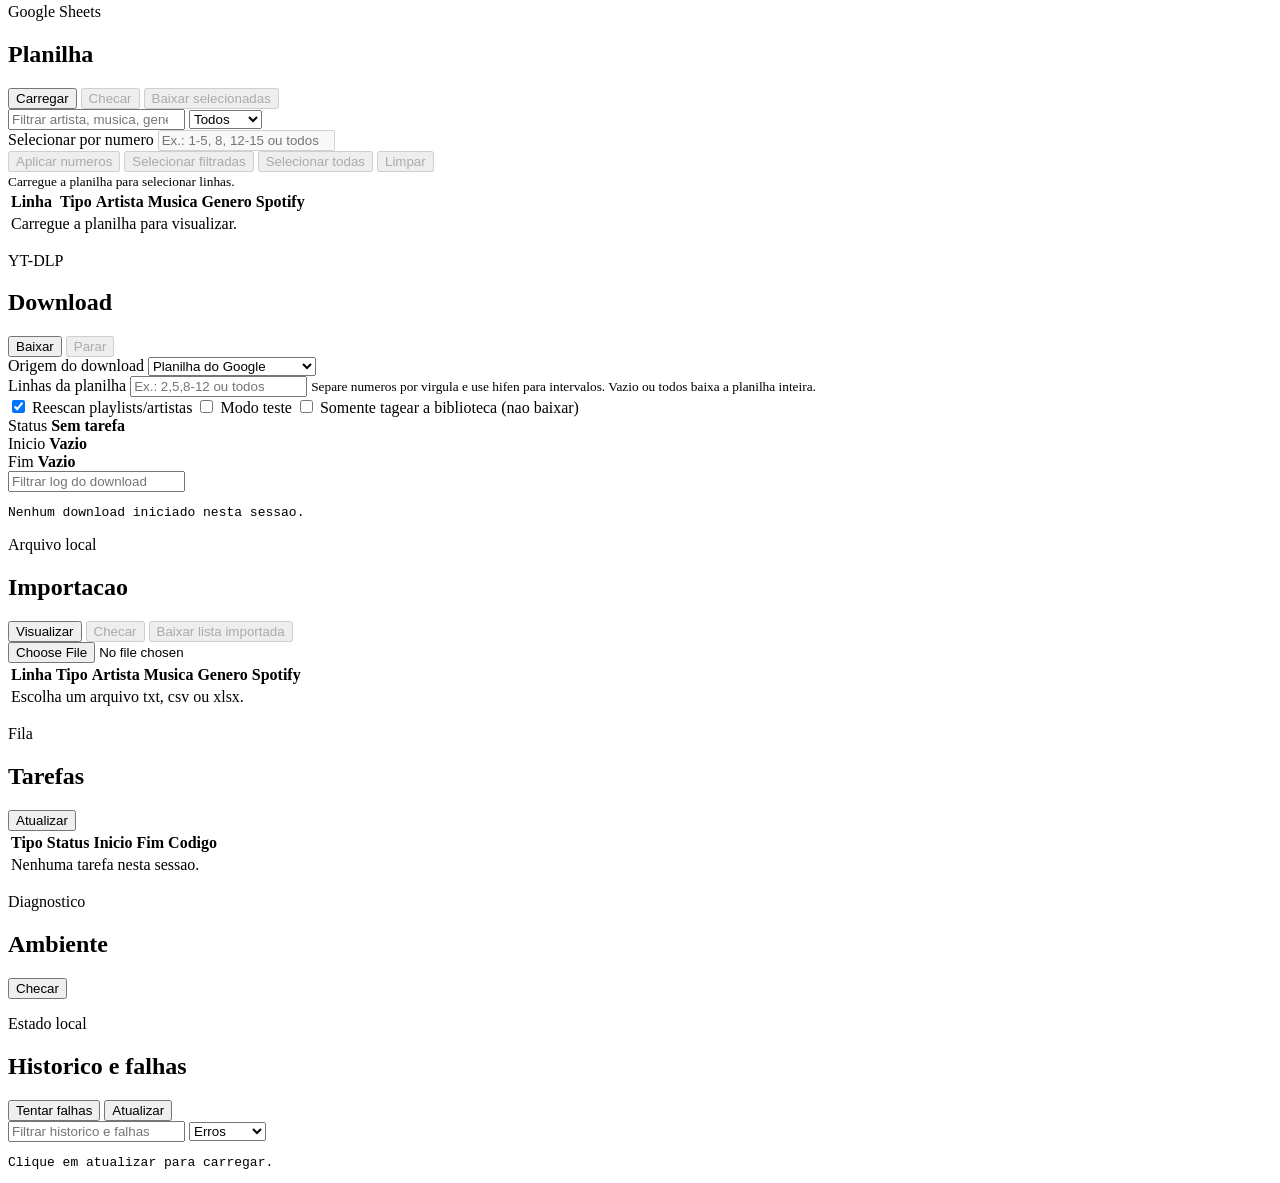
==== commit 708719c3: "fix: rebalance music quality ratings" ====
--- a/web/index.html
+++ b/web/index.html
@@ -4,7 +4,7 @@
     <meta charset="utf-8" />
     <meta name="viewport" content="width=device-width, initial-scale=1" />
     <title>IMD Insane Music Downloader</title>
-    <link rel="stylesheet" href="/styles.css?v=20260812-audio-analysis1" />
+    <link rel="stylesheet" href="/styles.css?v=20260812-audio-analysis2" />
   </head>
   <body>
     <div class="app-shell">
@@ -145,7 +145,7 @@
             <div>
               <p class="eyebrow">LOUDNESS E ESPECTRO</p>
               <h2>Análise de Música</h2>
-              <p class="section-copy">Análise somente leitura, inspirada no Spek, com loudness em LUFS, pico real em dBTP e faixa dinâmica.</p>
+              <p class="section-copy">Leitura técnica inspirada no Spek: qualidade do arquivo por bitrate e taxa, com alertas separados de loudness, pico real e dinâmica.</p>
             </div>
             <div class="button-row">
               <button id="start-library-analysis" class="primary-button" type="button">Analisar biblioteca</button>
@@ -208,7 +208,7 @@
           </div>
           <input id="analysis-log-filter" class="log-filter" type="search" placeholder="Filtrar log da análise" />
           <pre id="analysis-log" class="task-log analysis-log">Nenhuma análise iniciada nesta sessão.</pre>
-          <p class="analysis-disclaimer">A nota aponta riscos técnicos; ela não prova a origem, autenticidade ou qualidade artística da gravação.</p>
+          <p class="analysis-disclaimer">A nota prioriza bitrate e taxa de amostragem. Pico alto é um alerta de nível e não condena sozinho uma faixa bem codificada; a análise não prova a origem nem a qualidade artística.</p>
         </section>
 
         <section id="sheets" class="panel wide-panel">
@@ -485,6 +485,6 @@
       </main>
     </div>
 
-    <script src="/app.js?v=20260812-audio-analysis1"></script>
+    <script src="/app.js?v=20260812-audio-analysis2"></script>
   </body>
 </html>
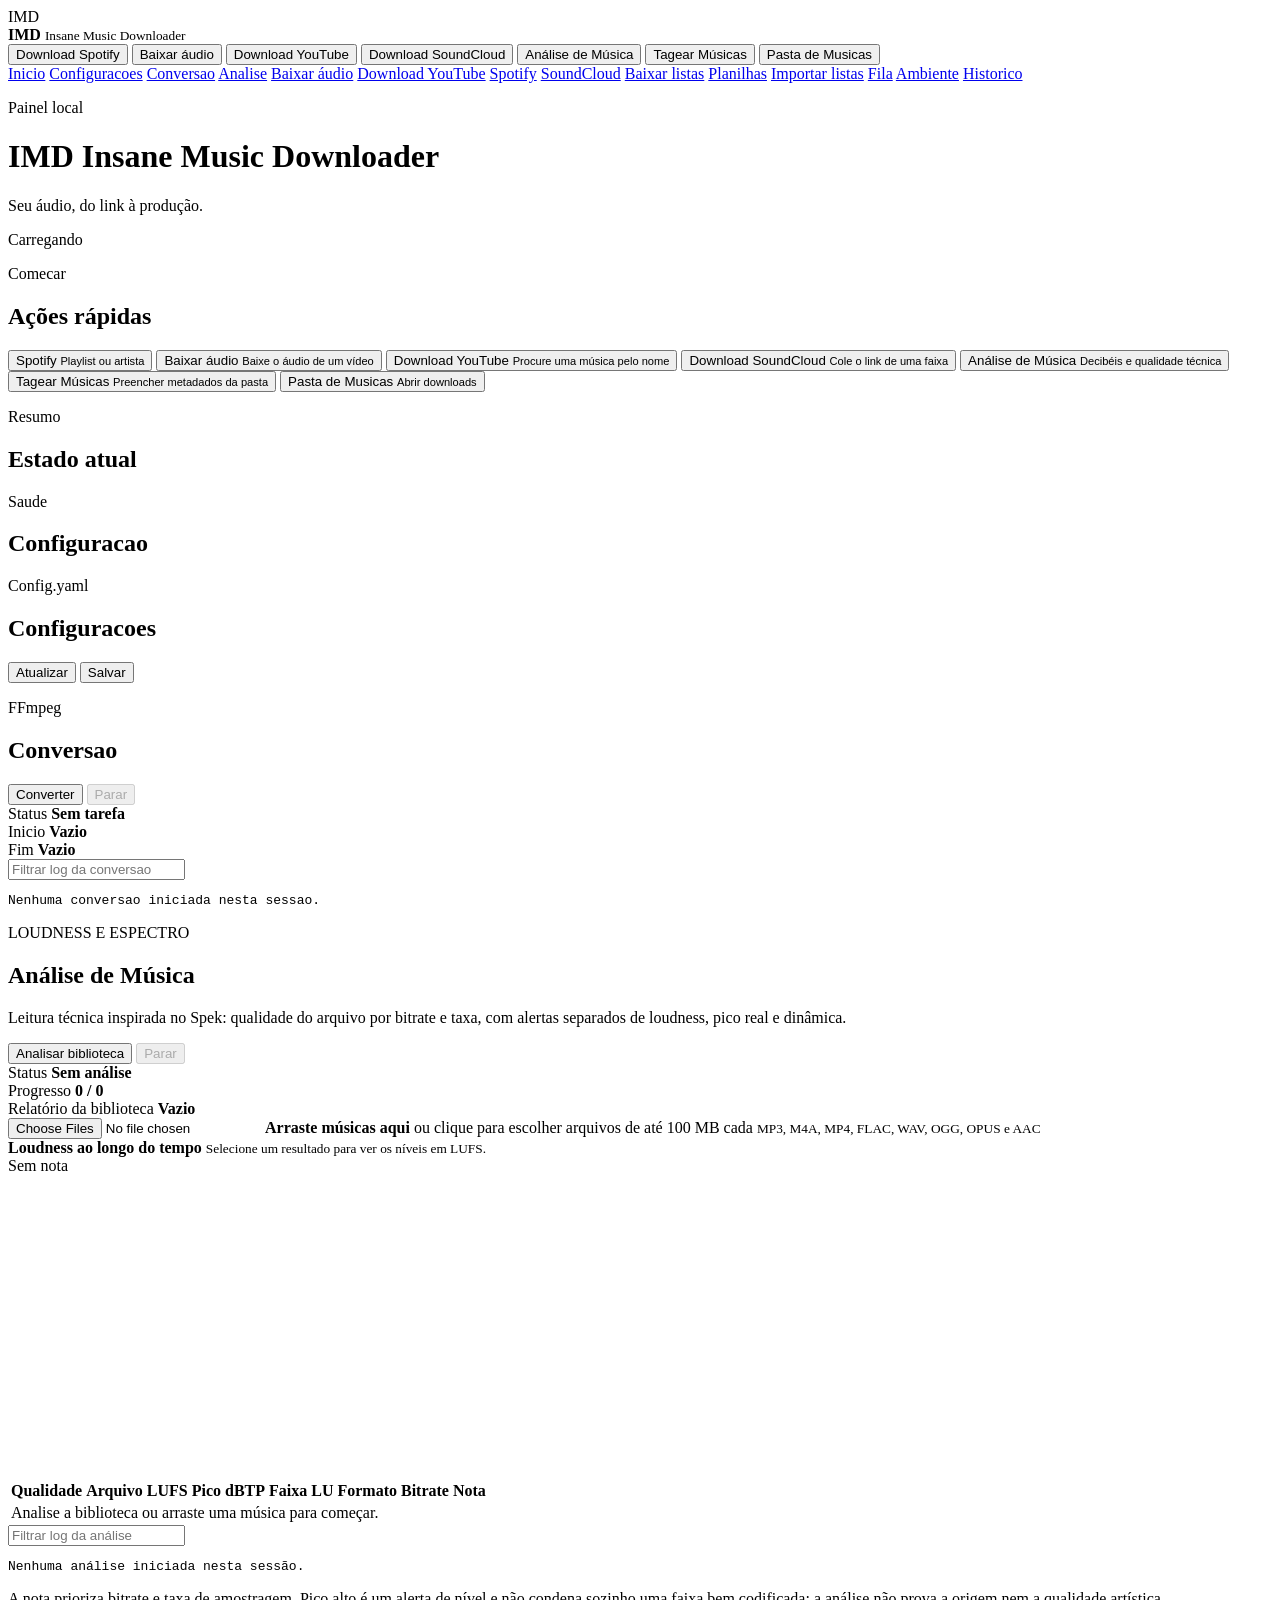
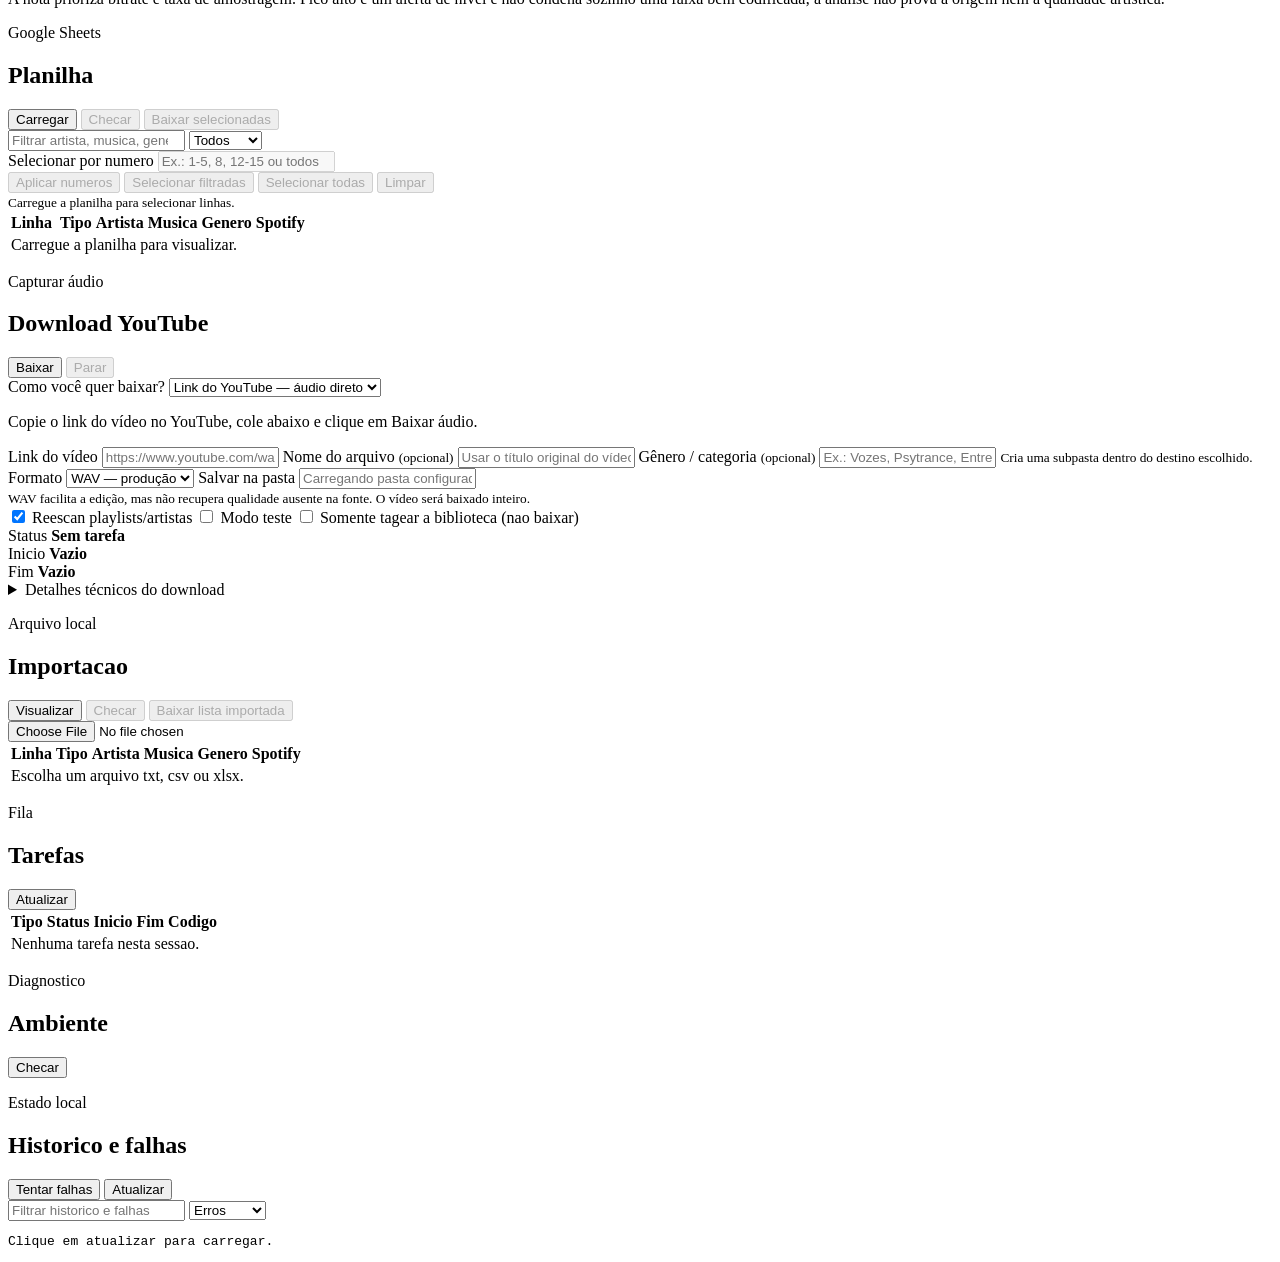
==== commit 02c62f7b: "feat: simplify audio downloads and add SoundCloud support" ====
--- a/web/index.html
+++ b/web/index.html
@@ -18,7 +18,9 @@
         </div>
         <div class="sidebar-actions" aria-label="Ações rápidas">
           <button class="sidebar-action spotify-action" type="button" data-download-shortcut="spotify_playlist">Download Spotify</button>
+          <button class="sidebar-action youtube-action" type="button" data-download-shortcut="audio_link">Baixar áudio</button>
           <button class="sidebar-action youtube-action" type="button" data-download-shortcut="youtube_search">Download YouTube</button>
+          <button class="sidebar-action soundcloud-action" type="button" data-download-shortcut="soundcloud_link">Download SoundCloud</button>
           <button class="sidebar-action analysis-action" type="button" data-open-analysis>Análise de Música</button>
           <button class="sidebar-action tag-action" type="button" data-tag-music>Tagear Músicas</button>
           <button class="sidebar-action folder-action" type="button" data-open-music-folder>Pasta de Musicas</button>
@@ -28,9 +30,13 @@
           <a href="#config">Configuracoes</a>
           <a href="#conversion">Conversao</a>
           <a href="#analysis">Analise</a>
-          <a href="#download">Download</a>
-          <a href="#sheets">Planilha</a>
-          <a href="#import">Importacao</a>
+          <a href="#download">Baixar áudio</a>
+          <a href="#youtube">Download YouTube</a>
+          <a href="#spotify">Spotify</a>
+          <a href="#soundcloud">SoundCloud</a>
+          <a href="#batches">Baixar listas</a>
+          <a href="#sheets">Planilhas</a>
+          <a href="#import">Importar listas</a>
           <a href="#tasks">Fila</a>
           <a href="#environment">Ambiente</a>
           <a href="#history">Historico</a>
@@ -42,7 +48,7 @@
           <div>
             <p class="eyebrow">Painel local</p>
             <h1>IMD Insane Music Downloader</h1>
-            <p class="hero-copy">Escolha de onde vem a musica e comece o download.</p>
+            <p class="hero-copy">Seu áudio, do link à produção.</p>
           </div>
           <div id="health" class="status-pill">Carregando</div>
         </header>
@@ -58,9 +64,17 @@
                 <span>Spotify</span>
                 <small>Playlist ou artista</small>
               </button>
+              <button class="start-action youtube-action" type="button" data-download-shortcut="audio_link">
+                <span>Baixar áudio</span>
+                <small>Baixe o áudio de um vídeo</small>
+              </button>
               <button class="start-action youtube-action" type="button" data-download-shortcut="youtube_search">
-                <span>YouTube</span>
-                <small>Artista e musica</small>
+                <span>Download YouTube</span>
+                <small>Procure uma música pelo nome</small>
+              </button>
+              <button class="start-action soundcloud-action" type="button" data-download-shortcut="soundcloud_link">
+                <span>Download SoundCloud</span>
+                <small>Cole o link de uma faixa</small>
               </button>
               <button class="start-action analysis-action" type="button" data-open-analysis>
                 <span>Análise de Música</span>
@@ -274,8 +288,8 @@
         <section id="download" class="panel wide-panel">
           <div class="panel-heading split-heading">
             <div>
-              <p class="eyebrow">YT-DLP</p>
-              <h2>Download</h2>
+              <p class="eyebrow">Capturar áudio</p>
+              <h2>Download YouTube</h2>
             </div>
             <div class="button-row">
               <button id="start-download" class="primary-button" type="button">Baixar</button>
@@ -284,8 +298,9 @@
           </div>
           <div class="download-source-grid">
             <label class="download-source-select">
-              <span>Origem do download</span>
+              <span>Como você quer baixar?</span>
               <select id="download-source">
+                <option value="audio_link">Link do YouTube — áudio direto</option>
                 <option value="google_sheet">Planilha do Google</option>
                 <option value="import_file">Importar arquivo</option>
                 <option value="youtube_search">Procurar no YouTube</option>
@@ -293,7 +308,47 @@
                 <option value="spotify_playlist">Playlist/artista do Spotify</option>
               </select>
             </label>
-            <div class="source-panel" data-download-source-panel="google_sheet">
+            <div class="source-panel audio-link-panel" data-download-source-panel="audio_link">
+              <p class="source-help">Copie o link do vídeo no YouTube, cole abaixo e clique em Baixar áudio.</p>
+              <label for="audio-url">Link do vídeo</label>
+              <input id="audio-url" type="url" placeholder="https://www.youtube.com/watch?v=..." />
+              <label for="audio-name">Nome do arquivo <small>(opcional)</small></label>
+              <input id="audio-name" type="text" placeholder="Usar o título original do vídeo" />
+              <label for="audio-genre">Gênero / categoria <small>(opcional)</small></label>
+              <input id="audio-genre" type="text" placeholder="Ex.: Vozes, Psytrance, Entrevistas" />
+              <small>Cria uma subpasta dentro do destino escolhido.</small>
+              <div class="audio-output-grid">
+                <label>Formato
+                  <select id="audio-format"><option value="wav">WAV — produção</option><option value="flac">FLAC</option><option value="mp3">MP3</option><option value="m4a">M4A</option></select>
+                </label>
+                <label>Salvar na pasta
+                  <input id="audio-destination" type="text" placeholder="Carregando pasta configurada…" />
+                </label>
+              </div>
+              <small id="audio-destination-preview" aria-live="polite"></small>
+              <small>WAV facilita a edição, mas não recupera qualidade ausente na fonte. O vídeo será baixado inteiro.</small>
+            </div>
+            <div class="source-panel audio-link-panel" data-download-source-panel="soundcloud_link" hidden>
+              <p class="source-help">Cole o link da faixa ou o link curto de compartilhamento do SoundCloud e clique em Baixar áudio.</p>
+              <label for="soundcloud-url">Link da faixa</label>
+              <input id="soundcloud-url" type="url" placeholder="https://soundcloud.com/artista/faixa" />
+              <label for="soundcloud-name">Nome do arquivo <small>(opcional)</small></label>
+              <input id="soundcloud-name" type="text" placeholder="Usar o título original da faixa" />
+              <label for="soundcloud-genre">Gênero / categoria <small>(opcional)</small></label>
+              <input id="soundcloud-genre" type="text" placeholder="Ex.: Vozes, Psytrance, Entrevistas" />
+              <small>Cria uma subpasta dentro do destino escolhido.</small>
+              <div class="audio-output-grid">
+                <label>Formato
+                  <select id="soundcloud-format"><option value="wav">WAV — produção</option><option value="flac">FLAC</option><option value="mp3">MP3</option><option value="m4a">M4A</option></select>
+                </label>
+                <label>Salvar na pasta
+                  <input id="soundcloud-destination" type="text" placeholder="Carregando pasta configurada…" />
+                </label>
+              </div>
+              <small id="soundcloud-destination-preview" aria-live="polite"></small>
+              <small>WAV facilita a edição, mas não recupera qualidade ausente na fonte. A faixa será baixada inteira.</small>
+            </div>
+            <div class="source-panel" data-download-source-panel="google_sheet" hidden>
               <label>
                 <span>Linhas da planilha</span>
                 <input id="download-only-row" type="text" placeholder="Ex.: 2,5,8-12 ou todos" />
@@ -374,8 +429,10 @@
             </div>
           </div>
           <div id="download-progress" class="progress-line"></div>
+            <details class="download-details"><summary>Detalhes técnicos do download</summary>
             <input id="download-log-filter" class="log-filter" type="search" placeholder="Filtrar log do download" />
-          <pre id="download-log" class="task-log">Nenhum download iniciado nesta sessao.</pre>
+          <pre id="download-log" class="task-log">Nenhum download iniciado nesta sessao.</pre></details>
+          <div id="audio-feedback" class="save-status" role="status"></div>
         </section>
 
         <section id="import" class="panel wide-panel">
